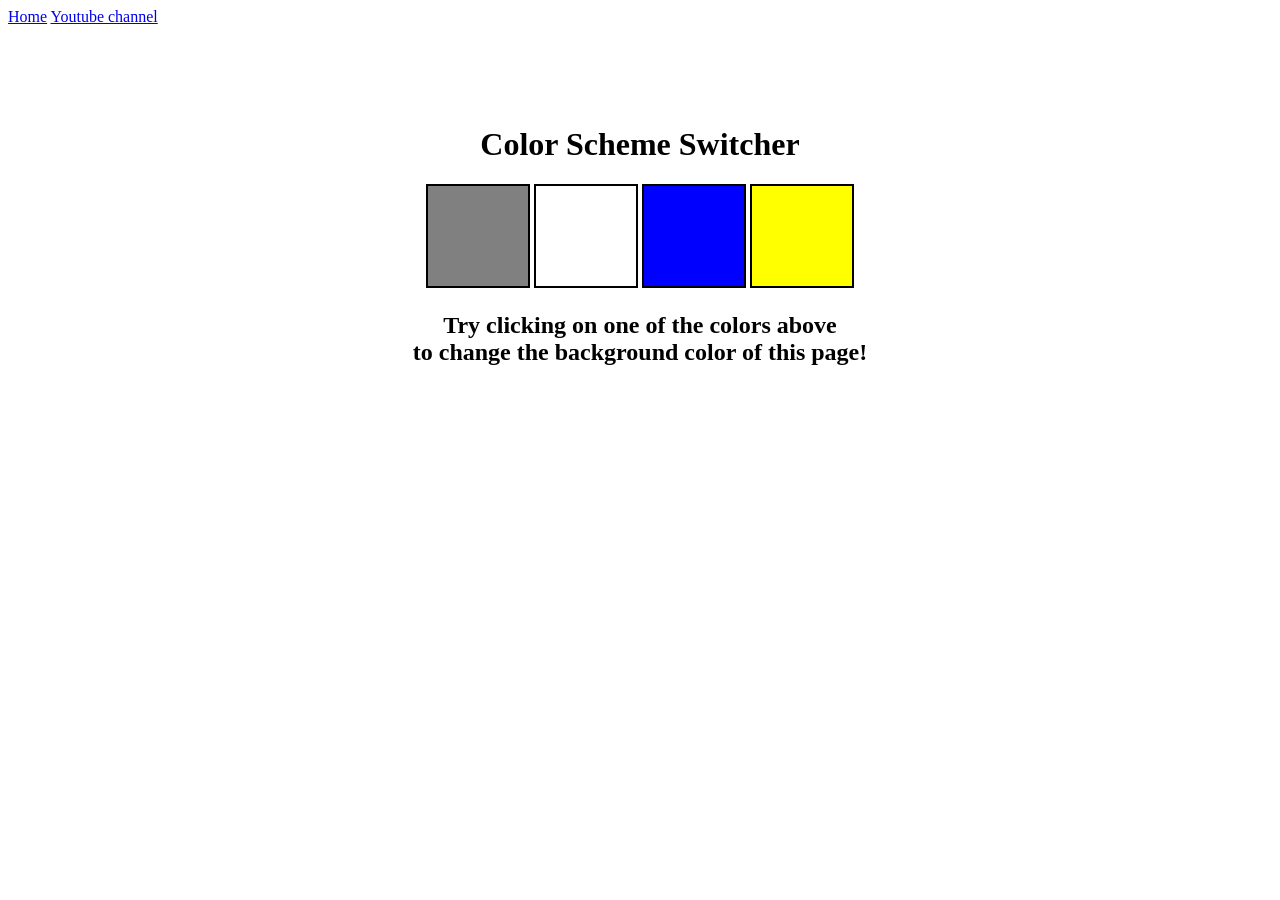
==== 07_project/index.html @ b903d175 "01_colorChanger" ====
<!DOCTYPE html>
<html lang="en">
  <head>
    <meta charset="UTF-8" />
    <meta name="viewport" content="width=device-width, initial-scale=1.0" />
    <meta http-equiv="X-UA-Compatible" content="ie=edge" />
    <link rel="stylesheet" href="style.css" />
    <link rel="stylesheet" href="../styles.css" />
    <title>JavaScript Background Color Switcher</title>
  </head>
  <body>
    <nav>
      <a href="/" aria-current="page">Home</a>
      <a target="_blank" href="https://www.youtube.com/@chaiaurcode"
        >Youtube channel</a
      >
    </nav>
    <div class="canvas">
      <!-- <a
        style="
          background-color: #fff;
          padding: 10px 30px;
          border-radius: 8px;
          color: #212121;
          text-decoration: none;
          border: 2px solid #212121;
        "
        href="../index.html"
        >Back to Home Page</a
      > -->
      <h1>Color Scheme Switcher</h1>
      <span class="button" id="grey"></span>
      <span class="button" id="white"></span>
      <span class="button" id="blue"></span>
      <span class="button" id="yellow"></span>
      <h2>
        Try clicking on one of the colors above
        <span>to change the background color of this page!</span>
      </h2>
    </div>
    <script src="chaiaurcode.js"></script>
  </body>
</html>
---- 07_project/style.css ----
html {
    margin: 0;
  }
  
  span {
    display: block;
  }
  .canvas {
    margin: 100px auto 100px;
    width: 80%;
    text-align: center;
  }
  
  .button {
    width: 100px;
    height: 100px;
    border: solid black 2px;
    display: inline-block;
  }
  
  #grey {
    background: grey;
  }
  
  #white {
    background: white;
  }
  #blue {
    background: blue;
  }
  #yellow {
    background: yellow;
  }
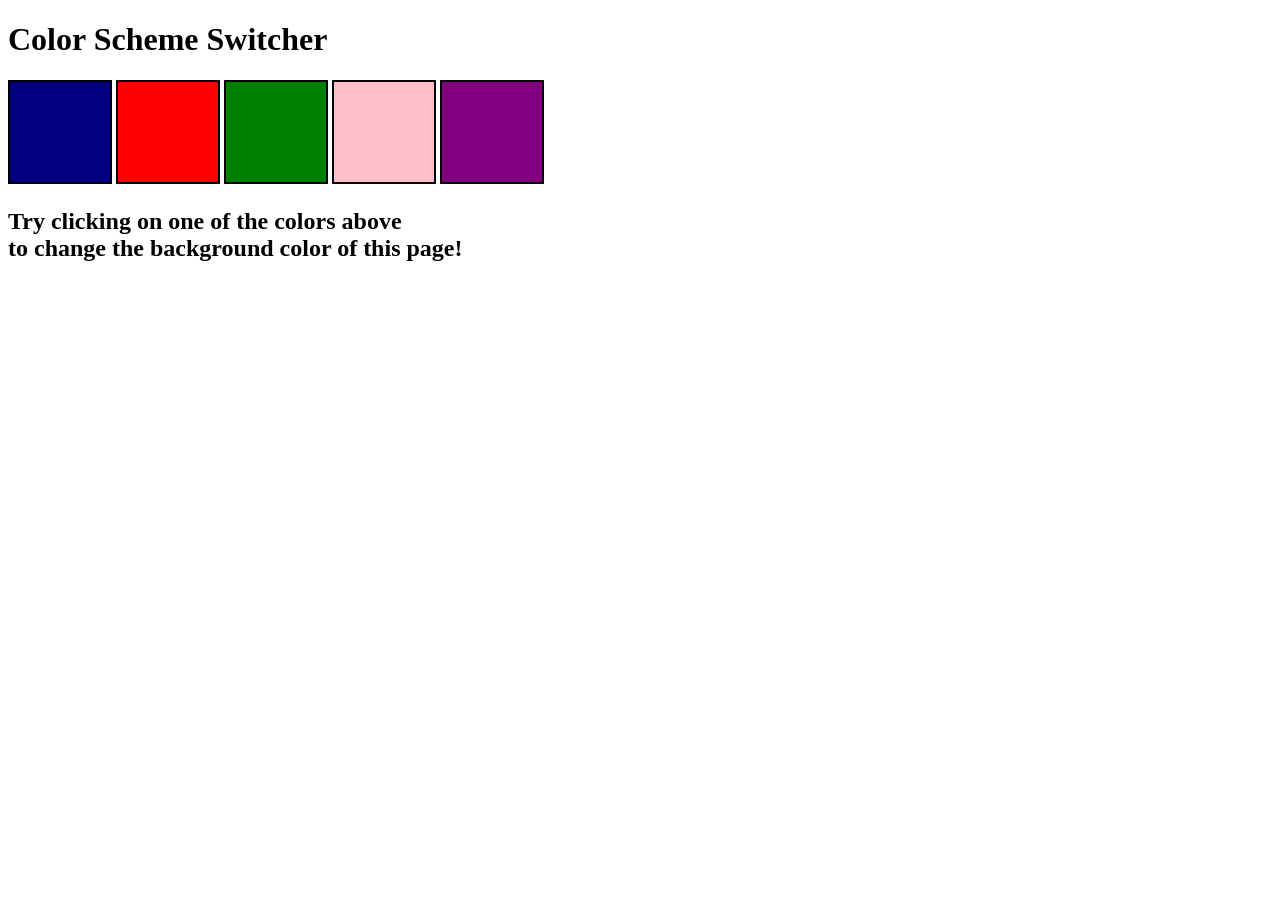
==== commit 871cdea1: "01_colorChanger" ====
--- a/07_project/index.html
+++ b/07_project/index.html
@@ -9,14 +9,14 @@
     <title>JavaScript Background Color Switcher</title>
   </head>
   <body>
-    <nav>
+    <!-- <nav>
       <a href="/" aria-current="page">Home</a>
       <a target="_blank" href="https://www.youtube.com/@chaiaurcode"
         >Youtube channel</a
       >
-    </nav>
-    <div class="canvas">
-      <!-- <a
+    </nav> -->
+    <!-- <div class="canvas">
+      <a
         style="
           background-color: #fff;
           padding: 10px 30px;
@@ -29,15 +29,17 @@
         >Back to Home Page</a
       > -->
       <h1>Color Scheme Switcher</h1>
-      <span class="button" id="grey"></span>
-      <span class="button" id="white"></span>
-      <span class="button" id="blue"></span>
-      <span class="button" id="yellow"></span>
+      <span class="button" id="navy"></span>
+      <span class="button" id="red"></span>
+      <span class="button" id="green"></span>
+      <span class="button" id="pink"></span>
+      <span class="button" id="purple"></span>
+      
       <h2>
         Try clicking on one of the colors above
         <span>to change the background color of this page!</span>
       </h2>
     </div>
-    <script src="chaiaurcode.js"></script>
+    <script src="script.js"></script>
   </body>
 </html>
--- a/07_project/style.css
+++ b/07_project/style.css
@@ -18,16 +18,19 @@
     display: inline-block;
   }
   
-  #grey {
-    background: grey;
+  #navy {
+    background: navy;
   }
   
-  #white {
-    background: white;
+  #red {
+    background: red;
   }
-  #blue {
-    background: blue;
+  #green {
+    background:green;
   }
-  #yellow {
-    background: yellow;
+  #pink {
+    background: pink;
+  }
+  #purple {
+    background: purple;
   }
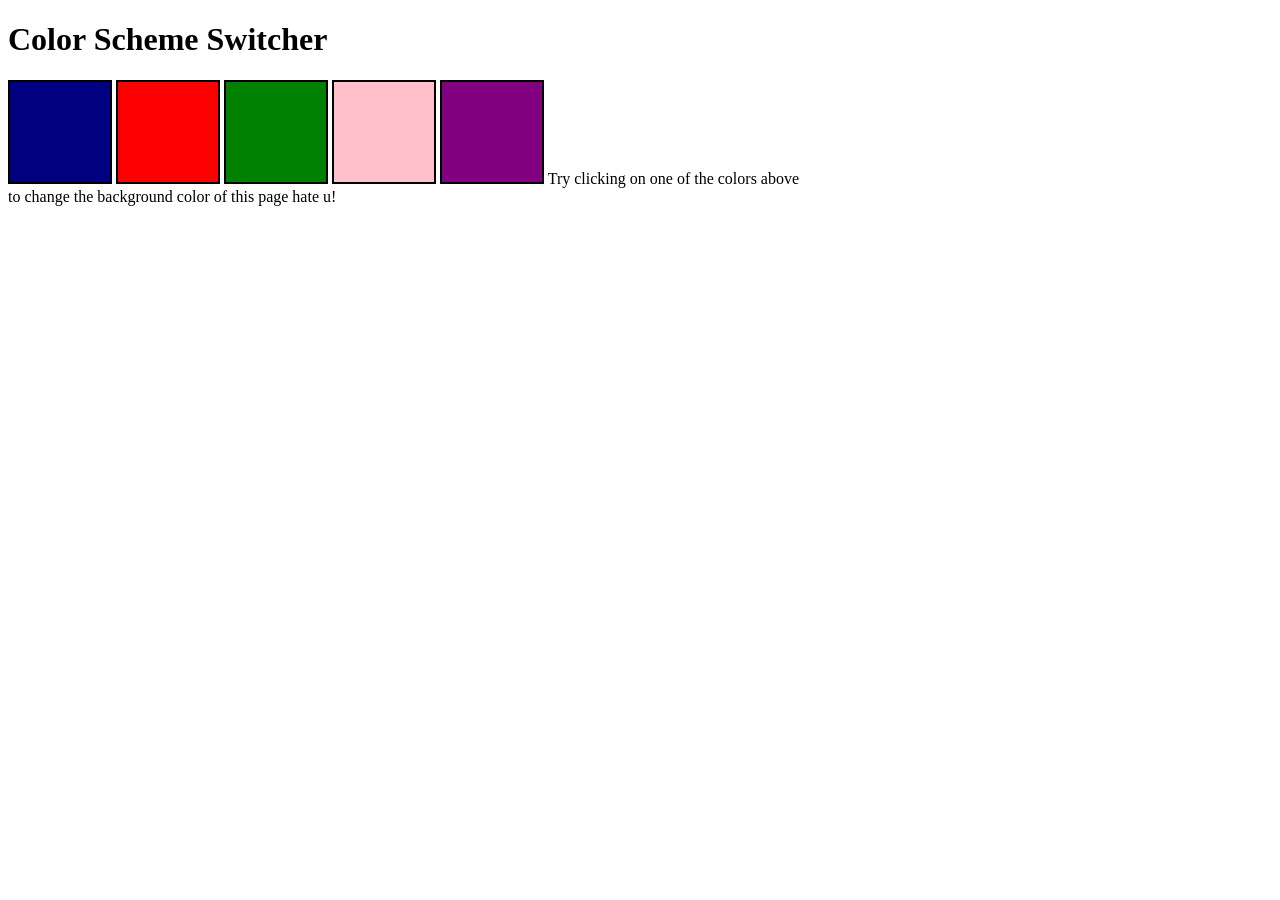
==== commit 24331953: "01_colorChanger" ====
--- a/07_project/index.html
+++ b/07_project/index.html
@@ -34,10 +34,10 @@
       <span class="button" id="green"></span>
       <span class="button" id="pink"></span>
       <span class="button" id="purple"></span>
-      
-      <h2>
+
+ 
         Try clicking on one of the colors above
-        <span>to change the background color of this page!</span>
+        <span>to change the background color of this page hate u!</span>
       </h2>
     </div>
     <script src="script.js"></script>
